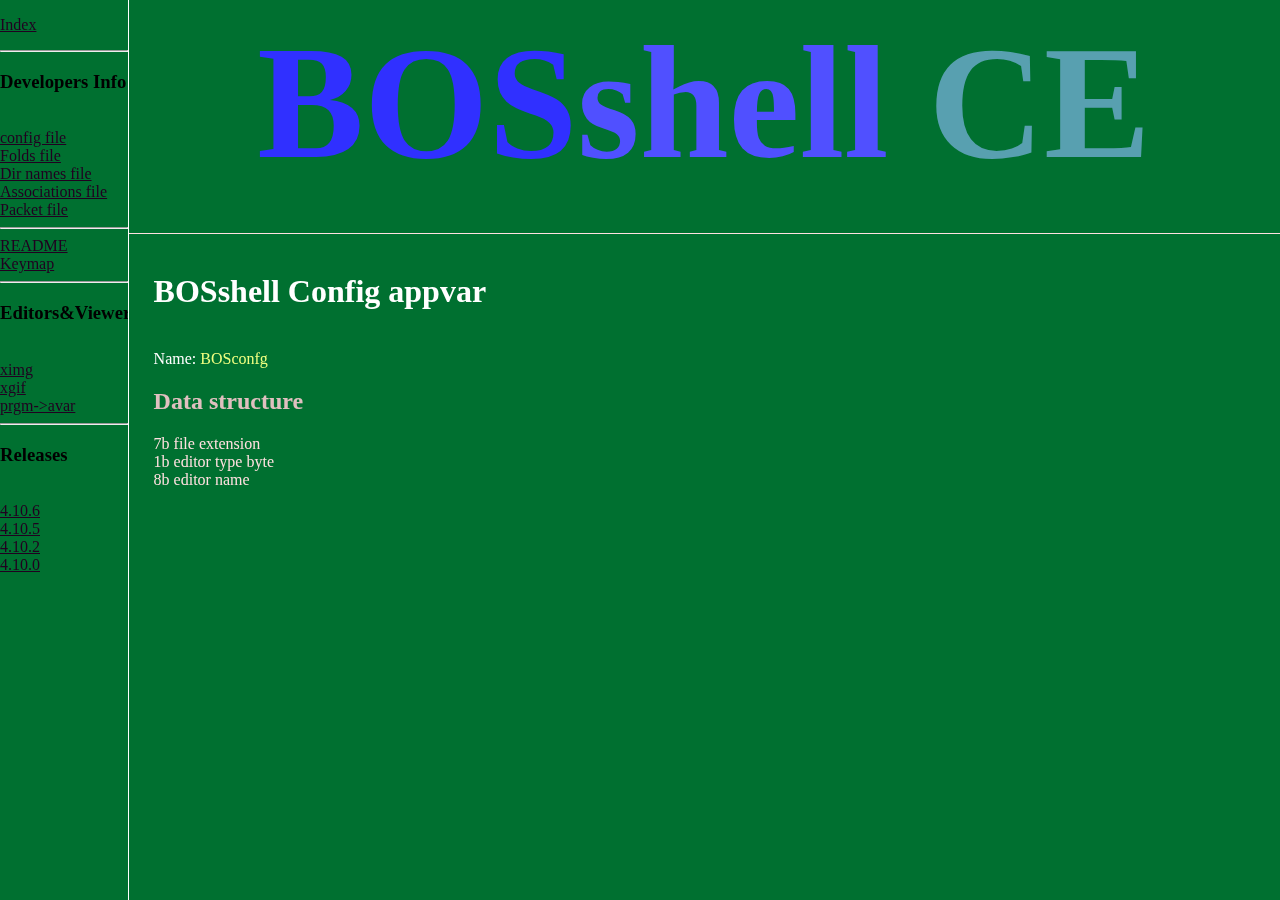
==== docs/assoc.html @ 5f67016e "update website" ====
<html>
<head>
  <title>BOSshell CE</title>
  <link rel = "stylesheet" type = "text/css" href = "style_main.css"/>
</head>
<body>
  <iframe class="top" src="head.html"></iframe>
  <div class="sidebar">
    <p><a href="index.html">Index</a>
    <hr>
    <p><h3>Developers Info</h3><br>
    <a href="config.html">config file</a><br>
    <a href="folds.html">Folds file</a><br>
    <a href="dirs.html">Dir names file</a><br>
    <a href="assoc.html">Associations file</a><br>
    <a href="packets.html">Packet file</a>
    <hr>
    <a href="README.txt">README</a><br>
    <a href="keymap.txt">Keymap</a><br>
    <hr>
    <h3>Editors&Viewers</h3><br>
    <a href="BOSximgE.txt">ximg</a><br>
    <a href="BOSxgifV.txt">xgif</a><br>
    <a href="BOSptoav.txt">prgm->avar</a>
    <hr>
    <h3>Releases</h3><br>
    <a href="https://github.com/beckadamtheinventor/BOSshellCE/releases/tag/4.10.6">4.10.6</a><br>
    <a href="https://github.com/beckadamtheinventor/BOSshellCE/releases/tag/4.10.5">4.10.5</a><br>
    <a href="https://github.com/beckadamtheinventor/BOSshellCE/releases/tag/4.10.2">4.10.2</a><br>
    <a href="https://github.com/beckadamtheinventor/BOSshellCE/releases/tag/4.10.0">4.10.0</a>
    </p>
  </div>
  <div class="main">
    <p><h1>BOSshell Config appvar</h1><br>
      Name: <a class="str">BOSconfg</a><br>
    <h2>Data structure</h2></p>
    <p>7b file extension<br>
    1b editor type byte<br>
    8b editor name<br>
    </p>
  </div>
</body>
</html>
---- docs/style_main.css ----
body {
  background-color: #007030;
}
h2 {
  color: #E0C0C0;
}
hr {
  color: #FFE0E0;
}
p {
  color: #FFE0E0;
}
a {
  color: #200020;
}
a:visited{
  color: #200050;
}
div.main {
  position: fixed;
  left: 10%;
  top: 28%;
  width: 90%;
  height: 72%;
  padding-left: 2%;
  overflow-y: scroll;
  color: white;
}
a.hex {
  color: #20FF80
}
a.str {
  color: #F0FF80
}
iframe.top {
  margin: 0;
  padding 0;
  border: none;
  border-bottom: 1px solid #FFE0E0;
  overflow-y: hidden;
  position: fixed;
  left: 10%;
  width: 90%;
  height: 25%;
}
div.sidebar {
  position: fixed;
  left: 0%;
  top: 0%;
  width: 10%;
  height: 100%;
  overflow: hidden;
  border-right: 1px solid white;
}
table {
  border: 1px solid #E8E8E8;
  color: #FFFFE0;
}
th {
  width: 6%;
}
td {
  width: 7%;
  border: 1px solid white;
}
tr {
  height: 50px;
}
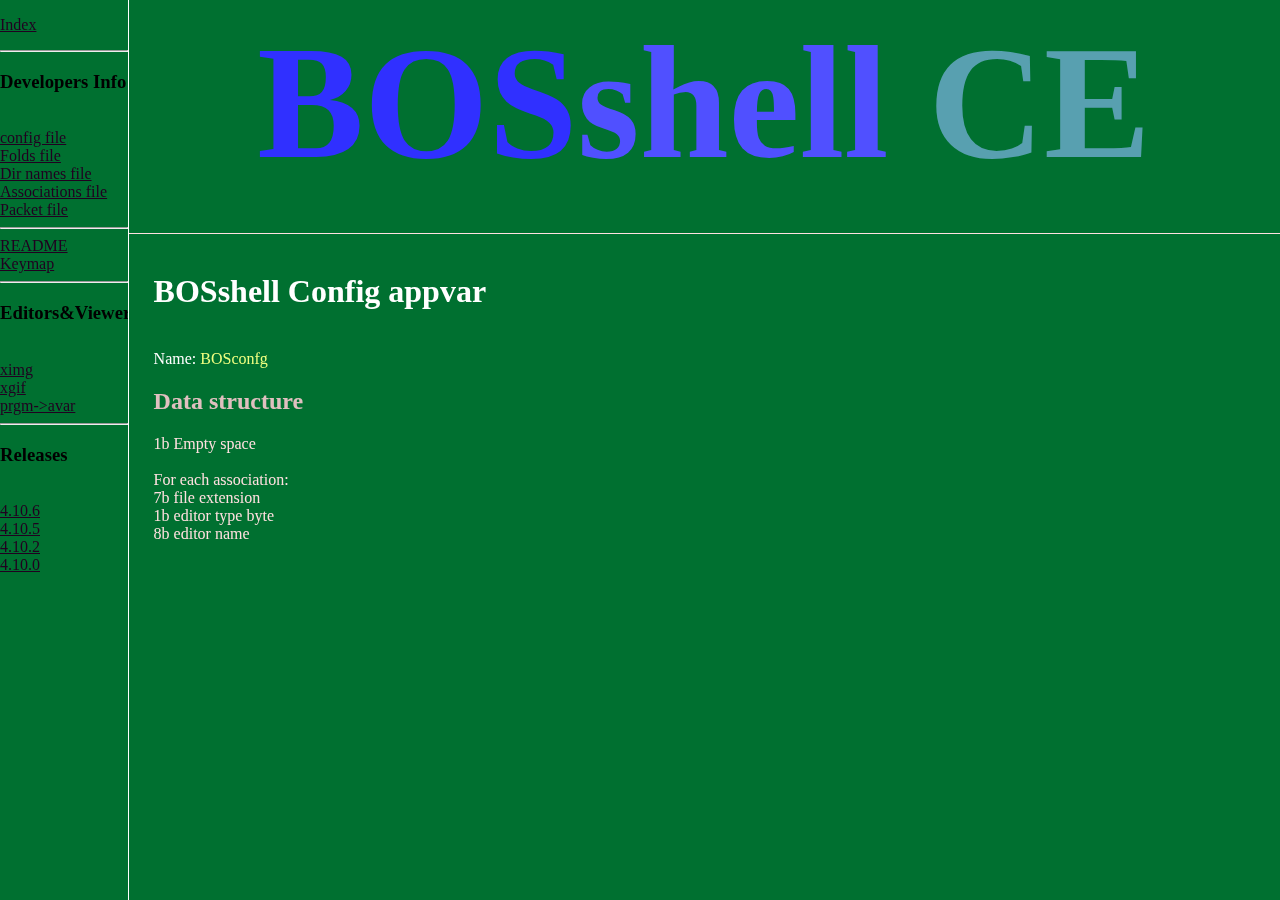
==== commit 99cc75b9: "Fix another oops" ====
--- a/docs/assoc.html
+++ b/docs/assoc.html
@@ -34,7 +34,9 @@
     <p><h1>BOSshell Config appvar</h1><br>
       Name: <a class="str">BOSconfg</a><br>
     <h2>Data structure</h2></p>
-    <p>7b file extension<br>
+    <p>1b Empty space<br><br>
+    For each association:<br>
+    7b file extension<br>
     1b editor type byte<br>
     8b editor name<br>
     </p>
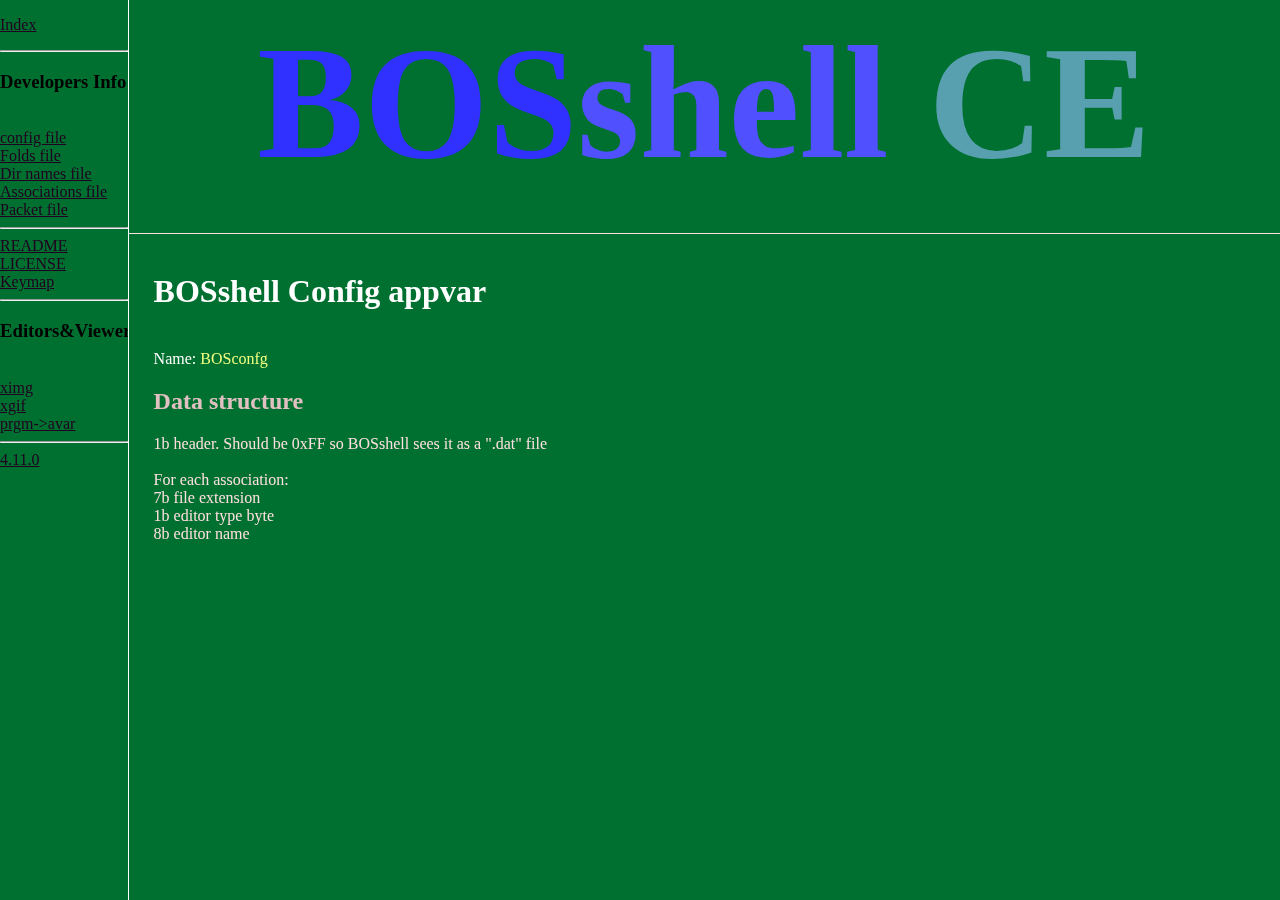
==== commit f001c218: "Fix the repo and prepare for release 4.11.0" ====
--- a/docs/assoc.html
+++ b/docs/assoc.html
@@ -5,7 +5,7 @@
 </head>
 <body>
   <iframe class="top" src="head.html"></iframe>
-  <div class="sidebar">
+    <div class="sidebar">
     <p><a href="index.html">Index</a>
     <hr>
     <p><h3>Developers Info</h3><br>
@@ -16,6 +16,7 @@
     <a href="packets.html">Packet file</a>
     <hr>
     <a href="README.txt">README</a><br>
+    <a href="LICENSE.txt">LICENSE</a><br>
     <a href="keymap.txt">Keymap</a><br>
     <hr>
     <h3>Editors&Viewers</h3><br>
@@ -23,18 +24,15 @@
     <a href="BOSxgifV.txt">xgif</a><br>
     <a href="BOSptoav.txt">prgm->avar</a>
     <hr>
-    <h3>Releases</h3><br>
-    <a href="https://github.com/beckadamtheinventor/BOSshellCE/releases/tag/4.10.6">4.10.6</a><br>
-    <a href="https://github.com/beckadamtheinventor/BOSshellCE/releases/tag/4.10.5">4.10.5</a><br>
-    <a href="https://github.com/beckadamtheinventor/BOSshellCE/releases/tag/4.10.2">4.10.2</a><br>
-    <a href="https://github.com/beckadamtheinventor/BOSshellCE/releases/tag/4.10.0">4.10.0</a>
+    <a href="https://github.com/beckadamtheinventor/BOSshellCE/releases/tag/4.11.0">4.11.0</a><br>
     </p>
   </div>
+
   <div class="main">
     <p><h1>BOSshell Config appvar</h1><br>
       Name: <a class="str">BOSconfg</a><br>
     <h2>Data structure</h2></p>
-    <p>1b Empty space<br><br>
+    <p>1b header. Should be 0xFF so BOSshell sees it as a ".dat" file<br><br>
     For each association:<br>
     7b file extension<br>
     1b editor type byte<br>
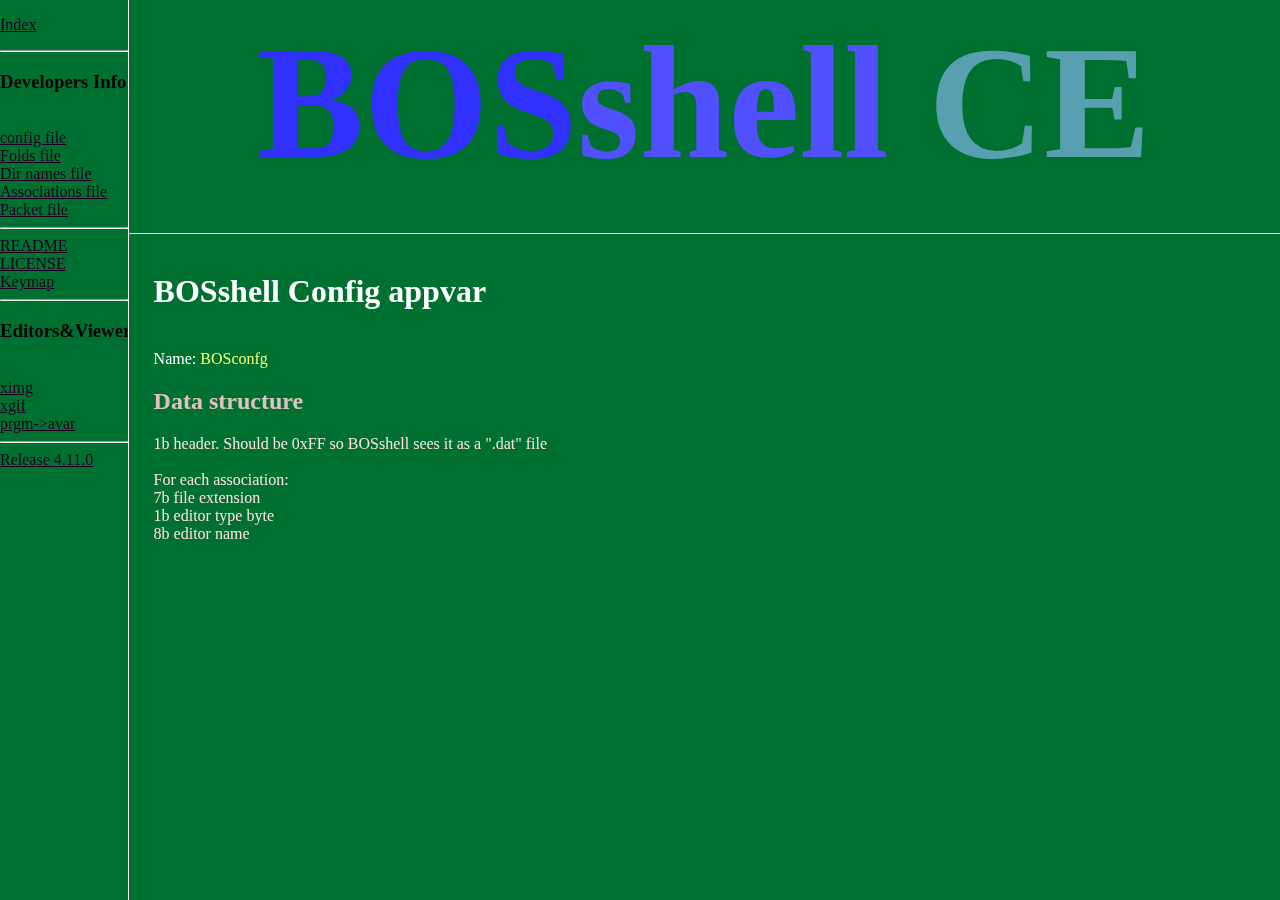
==== commit cc4142d8: "Update source to 4.11.0" ====
--- a/docs/assoc.html
+++ b/docs/assoc.html
@@ -24,7 +24,7 @@
     <a href="BOSxgifV.txt">xgif</a><br>
     <a href="BOSptoav.txt">prgm->avar</a>
     <hr>
-    <a href="https://github.com/beckadamtheinventor/BOSshellCE/releases/tag/4.11.0">4.11.0</a><br>
+    <a href="https://github.com/beckadamtheinventor/BOSshellCE/releases/tag/4.11.0">Release 4.11.0</a><br>
     </p>
   </div>
 
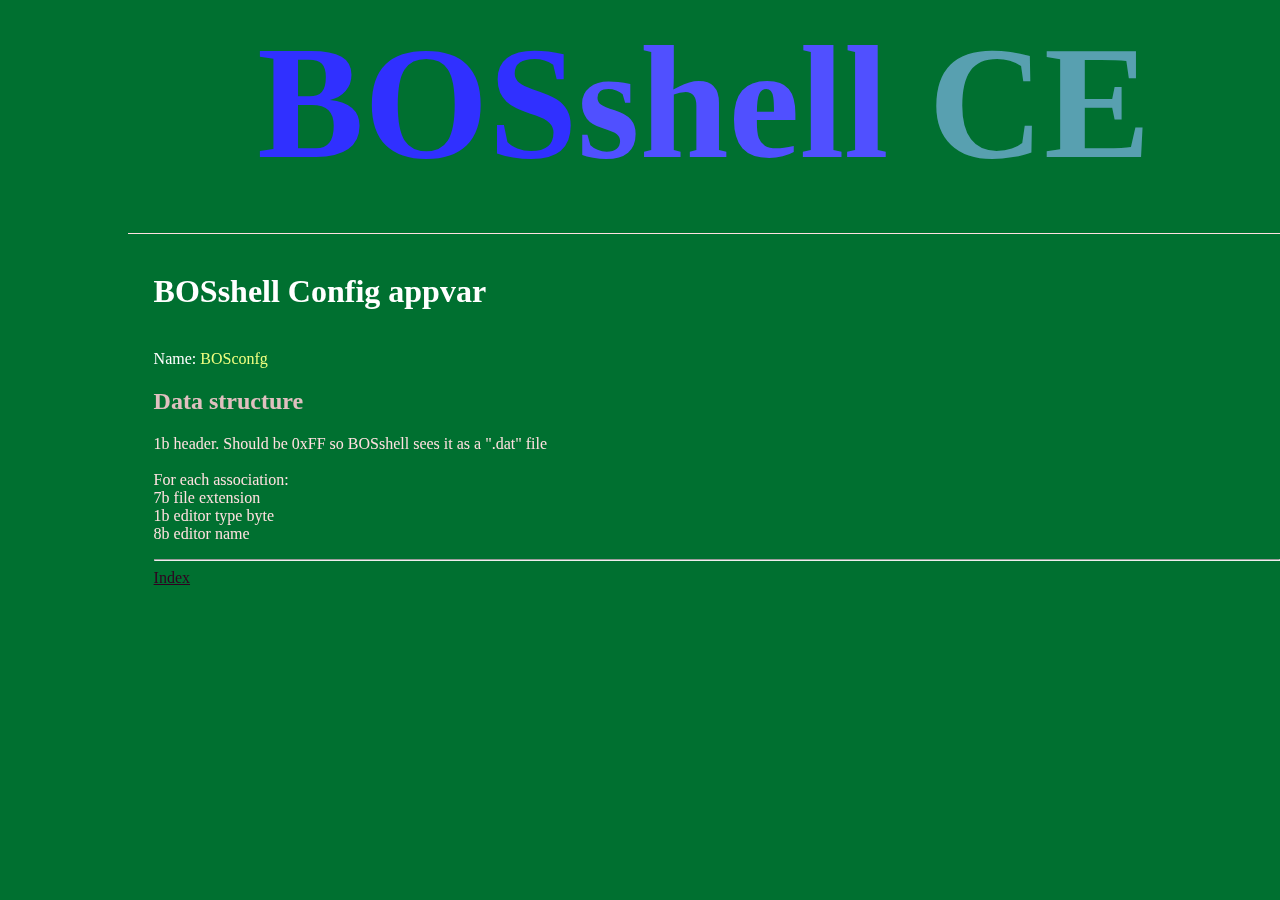
==== commit 3ca755b4: "Update website" ====
--- a/docs/assoc.html
+++ b/docs/assoc.html
@@ -5,29 +5,6 @@
 </head>
 <body>
   <iframe class="top" src="head.html"></iframe>
-    <div class="sidebar">
-    <p><a href="index.html">Index</a>
-    <hr>
-    <p><h3>Developers Info</h3><br>
-    <a href="config.html">config file</a><br>
-    <a href="folds.html">Folds file</a><br>
-    <a href="dirs.html">Dir names file</a><br>
-    <a href="assoc.html">Associations file</a><br>
-    <a href="packets.html">Packet file</a>
-    <hr>
-    <a href="README.txt">README</a><br>
-    <a href="LICENSE.txt">LICENSE</a><br>
-    <a href="keymap.txt">Keymap</a><br>
-    <hr>
-    <h3>Editors&Viewers</h3><br>
-    <a href="BOSximgE.txt">ximg</a><br>
-    <a href="BOSxgifV.txt">xgif</a><br>
-    <a href="BOSptoav.txt">prgm->avar</a>
-    <hr>
-    <a href="https://github.com/beckadamtheinventor/BOSshellCE/releases/tag/4.11.0">Release 4.11.0</a><br>
-    </p>
-  </div>
-
   <div class="main">
     <p><h1>BOSshell Config appvar</h1><br>
       Name: <a class="str">BOSconfg</a><br>
@@ -38,6 +15,7 @@
     1b editor type byte<br>
     8b editor name<br>
     </p>
+    <hr><a href="index.html">Index</a>
   </div>
 </body>
 </html>
--- a/docs/style_main.css
+++ b/docs/style_main.css
@@ -11,19 +11,19 @@
   color: #FFE0E0;
 }
 a {
-  color: #200020;
+  color: #300020;
 }
 a:visited{
-  color: #200050;
+  color: #300050;
 }
 div.main {
   position: fixed;
   left: 10%;
   top: 28%;
-  width: 90%;
+  width: 88%;
   height: 72%;
   padding-left: 2%;
-  overflow-y: scroll;
+  overflow-y: auto;
   color: white;
 }
 a.hex {
@@ -34,7 +34,7 @@
 }
 iframe.top {
   margin: 0;
-  padding 0;
+  padding: 0;
   border: none;
   border-bottom: 1px solid #FFE0E0;
   overflow-y: hidden;
@@ -43,7 +43,7 @@
   width: 90%;
   height: 25%;
 }
-div.sidebar {
+iframe.sidebar {
   position: fixed;
   left: 0%;
   top: 0%;
